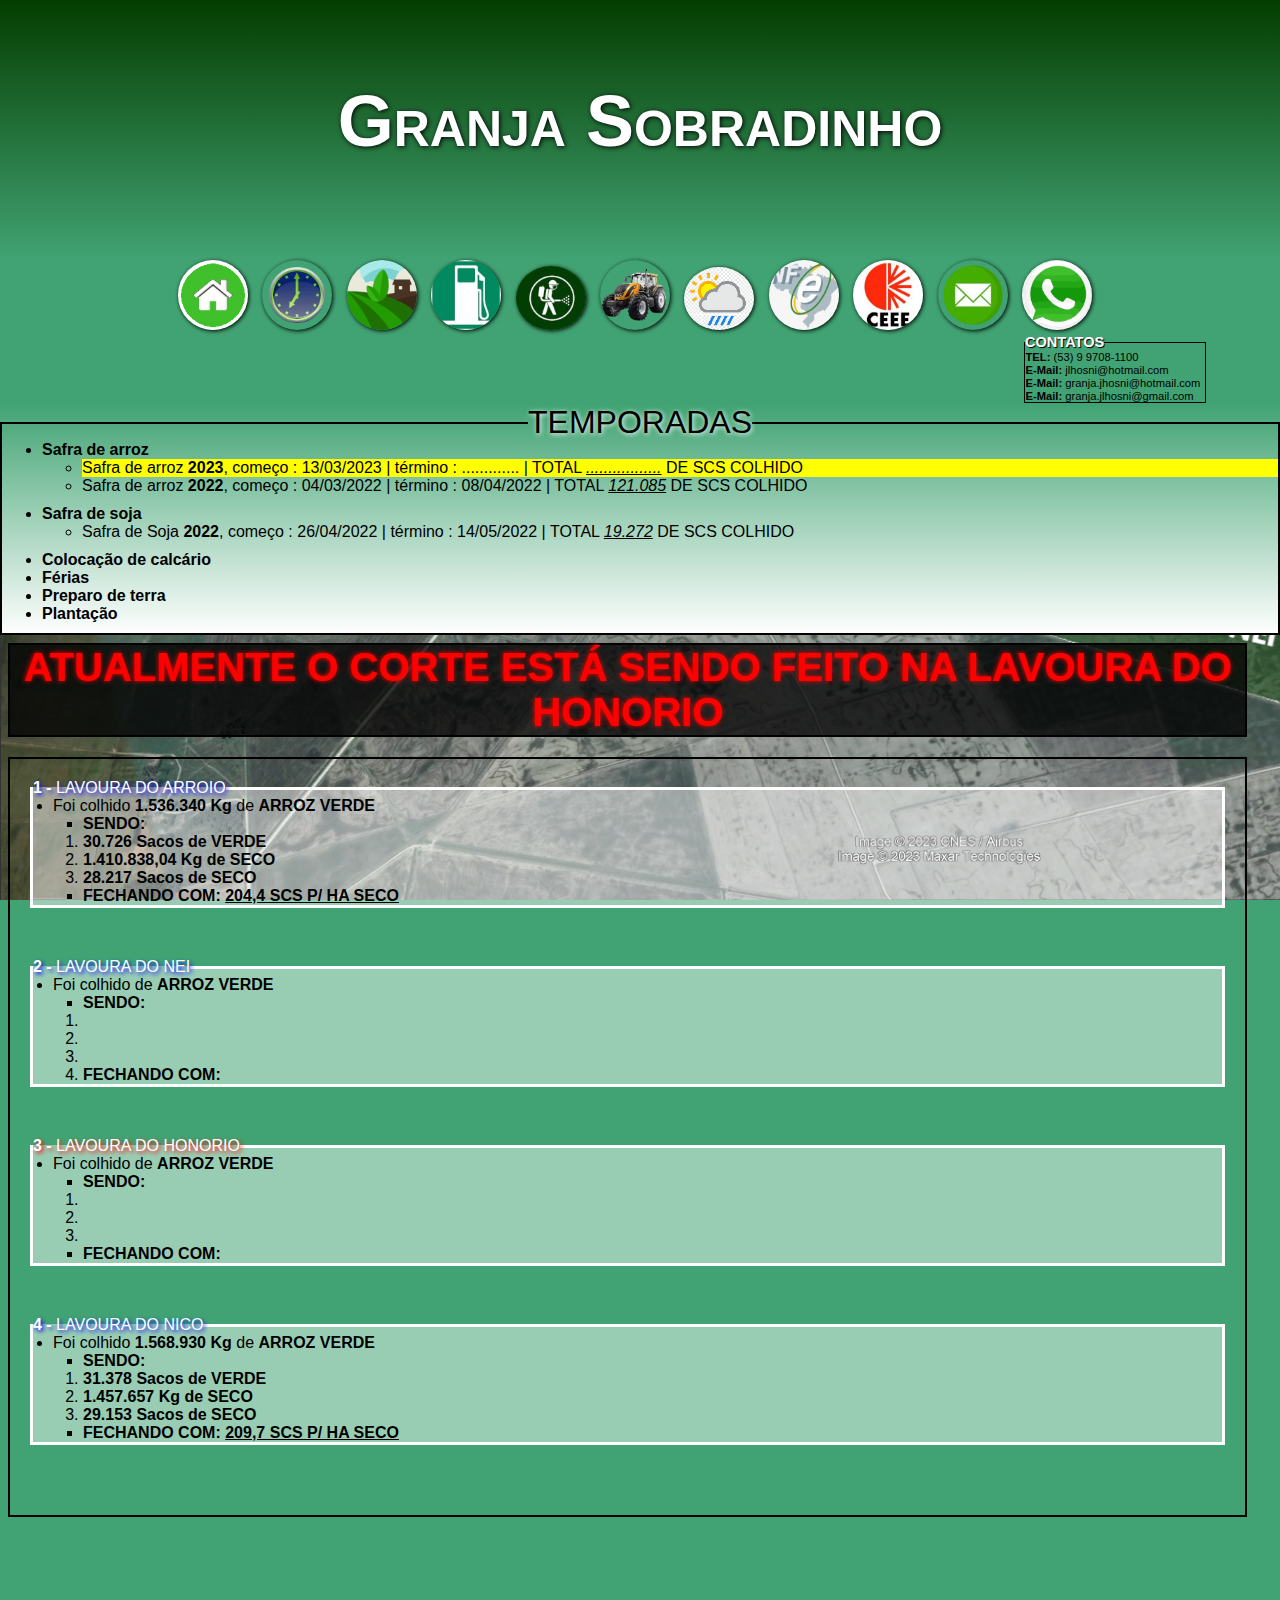
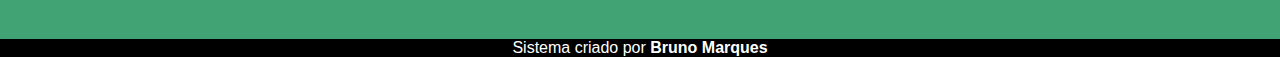
==== Index.html @ 5317694d "Initial commit" ====
<!DOCTYPE html>
<html lang="pt-br">
<head>
    <meta charset="UTF-8">
    <meta http-equiv="X-UA-Compatible" content="IE=edge">
    <meta name="viewport" content="width=device-width, initial-scale=1.0">
    <title>Granja</title>
    <link rel="stylesheet" href="estilo/style.css">
    <link rel="shortcut icon" href="imagens/icone da fazenda.ico" type="image/x-icon">
</head>
<body>
    <header>
        <h1><a id="href1" href="">Granja Sobradinho</a></h1>
    </header>
    <menu>
        <a id="href2" href=""><abbr title="INICIO"><img id="casa" src ="imagens/logo-home3.jpg" alt="inicio"></abbr></a>
        <a id="href2" href="paginas/ponto.html" target="frame"><abbr title="PONTOS"><img src="imagens/logo-ponto.webp" alt="ponto"></abbr></a>
        <a id="href2" href="https://docs.google.com/spreadsheets/d/100reHnnTVWtw5y_xQBgW1zyE_JQ2_a_Bs9nH9od1lGc/edit#gid=1758861136" target="frame"><abbr title="SAFRA"><img src="imagens/icone da fazenda.ico" alt="safra"></abbr></a>
        <a id="href2" href="https://docs.google.com/spreadsheets/d/1xsOdSkPrd1Q-Ny56tvZG_U4mNrirUL02wgS5LlCBxgI/edit#gid=0" target="frame"><abbr title="DIESEL"><img src="imagens/diesel.webp" alt="diesel"></abbr></a>
        <a id="href2" href="https://docs.google.com/spreadsheets/d/1B_TRwFTmloYi_HbAiY8WxnbzjGxsj6Wgxw3tI_rKO7w/edit#gid=0" target="frame"><abbr title="AGROTOXICOS"><img src="imagens/agrotoxicos.jpg" alt="agrotoxicos"></abbr></a>
        <a id="href2" href="paginas/viaturas.html" target="frame"><abbr title="VIATURAS"><img src="imagens/viatura-logo.webp" alt="viaturas"></abbr></a>
        <a id="href2" href="https://www.climatempo.com.br/previsao-do-tempo/15-dias/cidade/1377/arroiogrande-rs" target="_blank"><abbr title="CLIMA"><img src="imagens/clima logo.png" alt="clima"></abbr></a>
        <a id="href2" href="https://www.sefaz.rs.gov.br/Login/LoginCertACRS.aspx?codTpLogin=1" target="_blank"><abbr title="NOTA FISCAL"><img src="imagens/NFe-logo.jpg" alt=""></abbr></a>
        <a id="href2" href="https://servicos.ceee.com.br/AgenciaWeb/autenticar/loginCliente.do" target="_blank"><abbr title="CEEE"><img src="imagens/ceee-logo.jpg" alt="ceee"></abbr></a>
        <a id="href2" href="https://outlook.live.com/mail/0/   " target="_blank"><abbr title="EMAIL"><img src="imagens/email-logo.webp" alt="email"></abbr></a>
        <a  href="https://web.whatsapp.com" target="_blank"><abbr title="WHATSAPP"><img id="ws1" src="imagens/logo-ws.png" alt="whatsapp"></abbr></a>

        <div id="div2">
            <fieldset id="field2">
                <legend id="legend2"><strong>CONTATOS</strong></legend>
                <p> <strong>TEL:</strong> (53) 9 9708-1100 </p>
                <p> <strong>E-Mail:</strong> jlhosni@hotmail.com</p>
                <p> <strong>E-Mail:</strong> granja.jhosni@hotmail.com</p>
                <p> <strong>E-Mail:</strong> granja.jlhosni@gmail.com</p>
            </fieldset>

        </div>
        
    </menu>
    <div id="div1">
        
        <fieldset id="field1">
            <legend id="legend1">TEMPORADAS</legend>
            <ul>
                <strong>
                    <li>Safra de arroz</li>
                </strong>
                <ul>
                    <li  style="background-color: yellow;"  >Safra de arroz <strong>2023</strong>, começo : 13/03/2023 | término : ............. | TOTAL <em style="text-decoration: underline;">.................</em> DE SCS COLHIDO</li>

                    <li>Safra de arroz <strong>2022</strong>, começo : 04/03/2022 | término : 08/04/2022 | TOTAL <em style="text-decoration: underline;">121.085</em> DE SCS COLHIDO</li>
                </ul>
                <li ><strong>Safra de soja</strong></li>
                <ul>
                    <li>Safra de Soja <strong>2022</strong>, começo : 26/04/2022 | término : 14/05/2022 | TOTAL <em style="text-decoration: underline;">19.272</em> DE SCS COLHIDO</li>
                </ul>
                <li><strong>Colocação de calcário</strong></li>
                <li><strong>Férias</strong></li>
                <li><strong>Preparo de terra</strong></li>
                <li><strong>Plantação</strong></li>
            </ul>
        </fieldset>
        
    </div>
    <div>
        <iframe width="98%" height="1000px" name="frame" srcdoc="<iframe src='paginas/legenda-tela-principal.html' frameborder='0'width='98%' height='980px'></iframe>" frameborder="0"></iframe>
        
    
    </div>
    <footer style="background-color: black; color: white;text-align: center;" >
        
        <p>Sistema criado por <a id="href3" href="https://www.instagram.com/brcmarques/" target="_blank" style=" color: white; "><strong>Bruno Marques</strong></a></p>

    </footer>
</body>
</html>
---- estilo/style.css ----
@import url('https://fonts.googleapis.com/css2?family=Shadows+Into+Light&display=swap');
@import url('https://fonts.googleapis.com/css2?family=Fleur+De+Leah&display=swap');

        *{
            padding: 0px;
            margin: 0px;
            font-family: Arial, Helvetica, sans-serif;
            
        }
        html, body{
            background-color: #41A373;
            margin: auto;
        }
        header{
            background-image: linear-gradient(to bottom , #043D00, #41A373);
            height: 100px;
            padding: 80px;
            text-align: center;
            
        }
        #href1{
            text-decoration: none;
            text-align: center;
            margin-top: 18px;
            margin-bottom: 18px;
            font-family:Arial, Helvetica, sans-serif;
            font-variant: small-caps;
            font-size: 8vh;
            text-shadow: 1px 1px 5px black;
            color: white;
        }
        #href1:hover{
            font-size: 15vh;

            transition: 10s;
            transition-delay: 4s;

            text-shadow: 2px 2px 10px white;
            color: rgb(0, 72, 0);
            resize: horizontal;
        }
        menu {
            padding-bottom: 50px;
            position: relative;
            width: 100%;
            text-align: center;
        }
       
        img{
            text-align: center;
            width: 70px;
            border-radius: 50%;
            margin-right: 10px;

            box-shadow: 1px 1px 4px black;
        }
        #casa{
            text-align: center;
            width: 70px;
            border-radius: 50%;
            margin-right: 10px;

            box-shadow: 1px 1px 4px black;

        }
        #ws1:hover, #casa:hover, img:hover{
            border: 2px solid white;
            box-sizing: border-box;
            transition: 0.2s;
        }
        
        
        #ws1{
            text-align: center;
            width: 70px;
            border-radius: 50%;

            box-shadow: 1px 1px 4px black;

        }
        
        ul{
            margin-left: 40px;
            margin-bottom: 10px;
            background-size: 100vh;
        }
        iframe{
            background: url("../imagens/LAVOURAS.png");
            background-repeat: no-repeat;
            width: 100%;
            background-size: cover;
            background-attachment: fixed;
        }
        div > h1{
            font-size: 3em;
            text-align: center;
            padding-top: 50px;
            font-variant: small-caps;
        }
        div#div1{
            margin: auto;
            width: 100%;
            margin-top: 20px;
            background-image: linear-gradient(to bottom , #41A373, white);
        }
        div#div2{
            position: absolute;
            left: 80%;
        }
        fieldset#field1{
            border: 2px solid black;
        }
        fieldset#field2{
            width: 180px;
            text-align: left;
            font-size: 0.7em;
            border: 1px solid black;
            
        }
        #field2 > p{
            padding: 0.5px;
        }
        #field2:hover{
            font-size: 0.82em;
            width: auto;
            transition: 0.2s;
        }
        legend#legend2{
            color: white;
            text-shadow: 1px 1px 1px black;
            font-size: 1.3em;
            font-family: 'Gill Sans', 'Gill Sans MT', Calibri, 'Trebuchet MS', sans-serif;
        }
        legend#legend1{
            margin: auto;
            font-size: 2em;
            font-family: 'Gill Sans', 'Gill Sans MT', Calibri, 'Trebuchet MS', sans-serif;
            text-shadow: 1px 1px 5px white;
        }
        #href3{
            text-decoration: none;
        }
        #href3:hover{
            text-decoration: underline;
        }
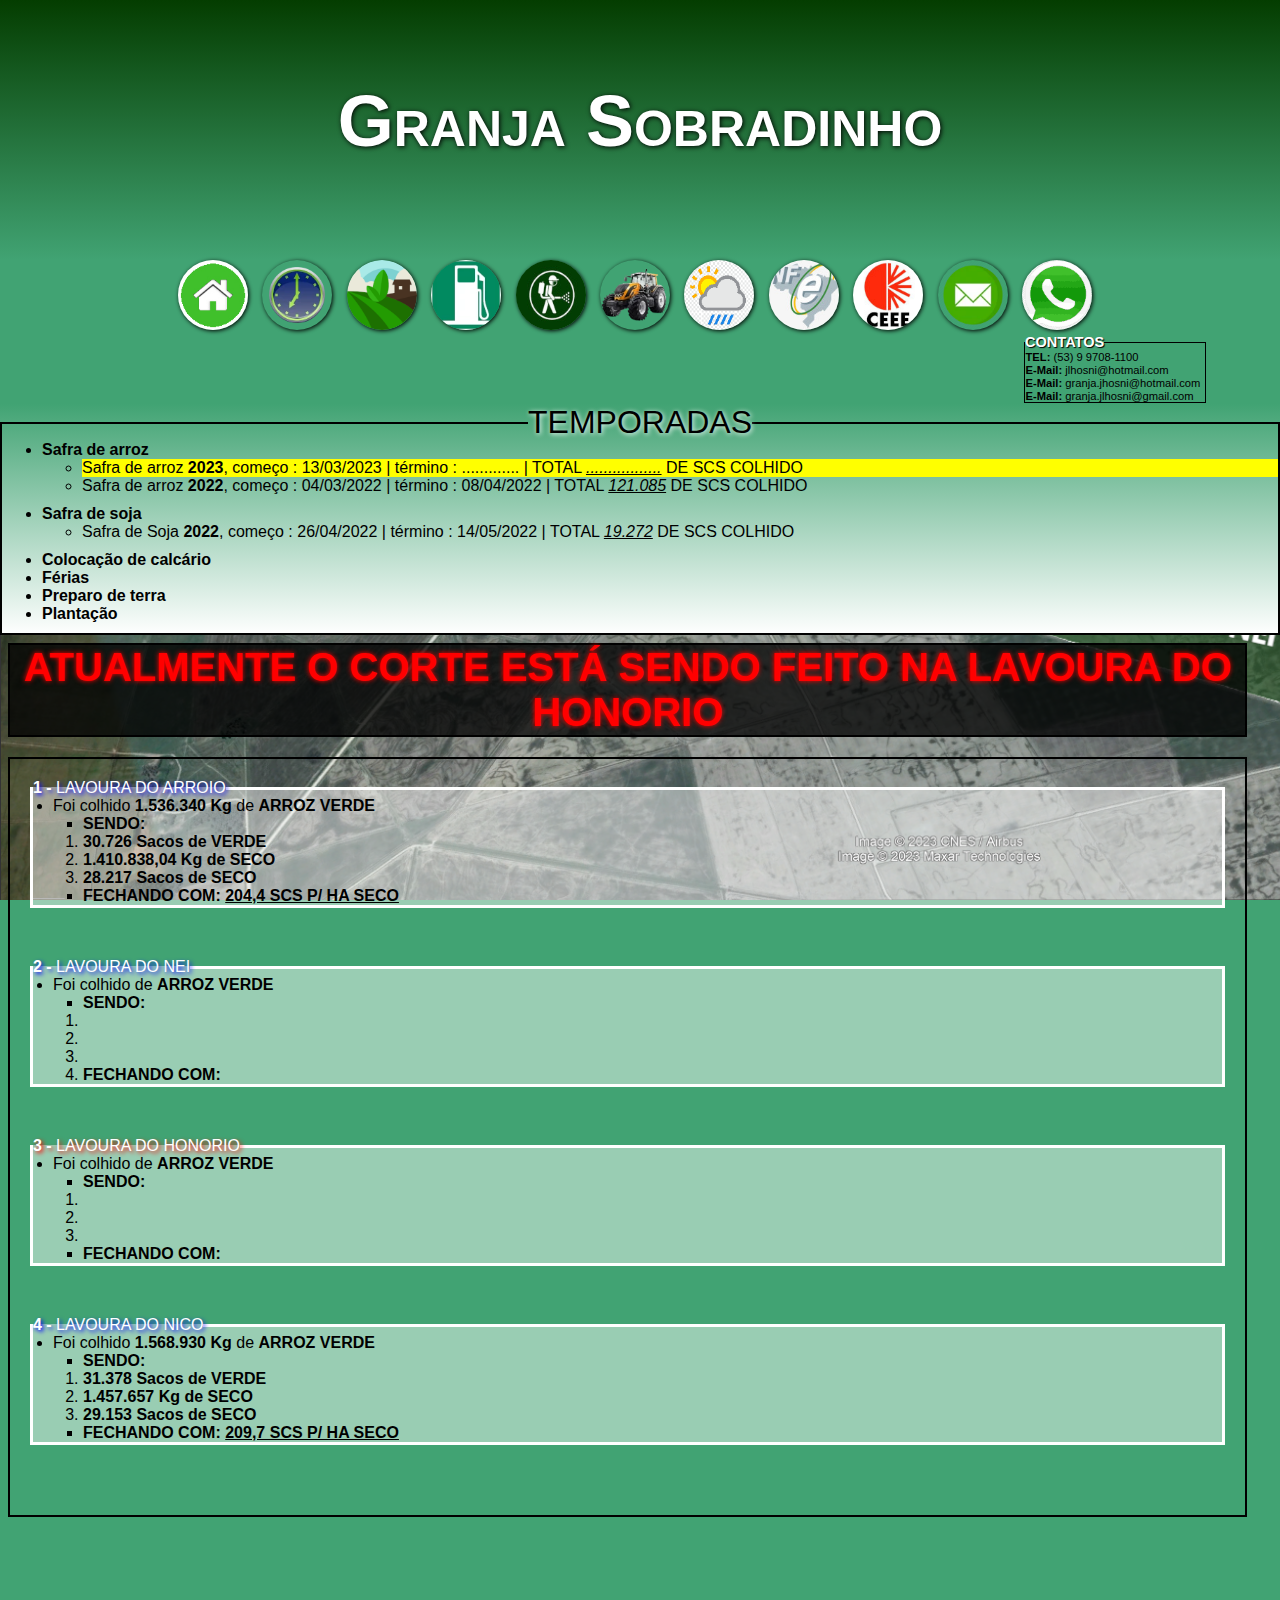
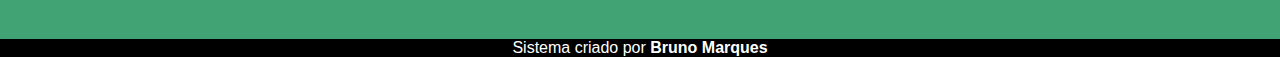
==== commit 77865514: "granja" ====
--- a/Index.html
+++ b/Index.html
@@ -73,4 +73,5 @@
 
     </footer>
 </body>
-</html>+</html>
+<!-- SITE AQUI https://brcmarques.github.io/Granja/Index.html -->--- a/estilo/style.css
+++ b/estilo/style.css
@@ -49,6 +49,7 @@
         img{
             text-align: center;
             width: 70px;
+            height: 70px;
             border-radius: 50%;
             margin-right: 10px;
 
@@ -67,6 +68,8 @@
             border: 2px solid white;
             box-sizing: border-box;
             transition: 0.2s;
+            box-shadow: 2px 2px 8px black;
+
         }
         
         
